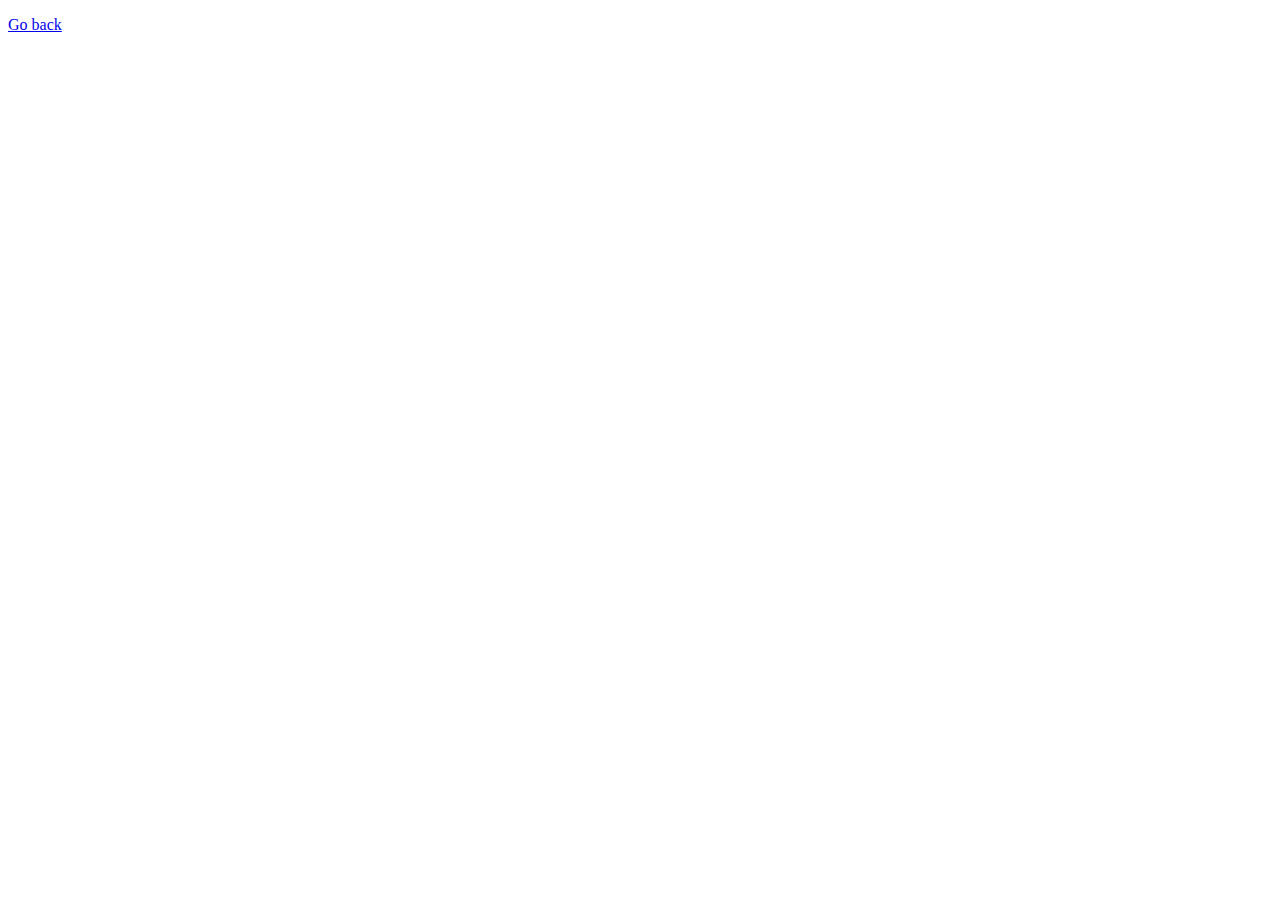
==== task-1.html @ b1053ad2 "add" ====
<!DOCTYPE html>
<html lang="en">
  <head>
    <meta charset="UTF-8" />
    <meta name="viewport" content="width=device-width, initial-scale=1.0" />
    <title>Document</title>
    <link rel="stylesheet" href="./css/common.css" />
  </head>
  <body>
    <p><a href="./index.html">Go back</a></p>

    <script src="./js/task-1.js" type="module"></script>
  </body>
</html>
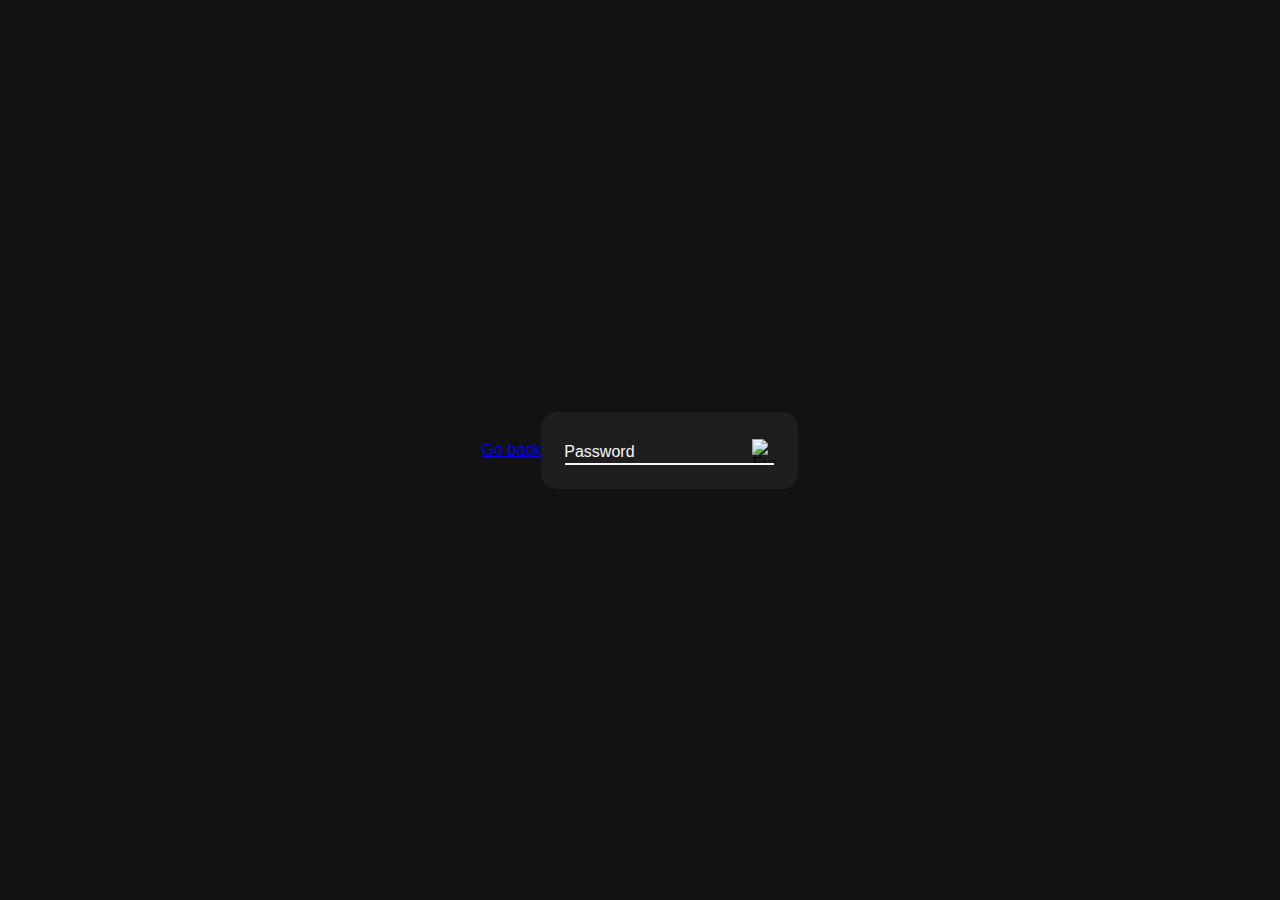
==== commit 1af59912: "add" ====
--- a/task-1.html
+++ b/task-1.html
@@ -8,7 +8,24 @@
   </head>
   <body>
     <p><a href="./index.html">Go back</a></p>
-
+    <form class="box">
+      <div class="input__wrapper">
+        <input
+          id="password"
+          type="password"
+          class="input__field"
+          pattern="^(?=.*[A-Za-z])(?=.*\d)[A-Za-z\d]{6,}$"
+          placeholder="Your Password"
+        />
+        <label for="password" class="input__label"> Password </label>
+        <img
+          alt="Eye Icon"
+          title="Eye Icon"
+          src="https://raw.githubusercontent.com/atherosai/ui/731acd657a469278b84e77f289a7d01cc7d8d924/input-04/assets/eye.svg"
+          class="input__icon"
+        />
+      </div>
+    </form>
     <script src="./js/task-1.js" type="module"></script>
   </body>
 </html>
--- a/css/common.css
+++ b/css/common.css
@@ -0,0 +1,94 @@
+:root {
+  --primary: #03dac6;
+  --secondary: #f8f8f8;
+  --text: #f8f8f8;
+  --background: #121212;
+  --box-background: #1e1e1e;
+}
+
+/*Telegram channel @FrontendPortal */
+
+html {
+  scroll-behavior: smooth;
+}
+
+* {
+  margin: 0;
+  padding: 0;
+  box-sizing: border-box;
+}
+
+body {
+  font-family: "Roboto", sans-serif;
+  height: 100vh;
+  display: flex;
+  background: var(--background);
+  justify-content: center;
+  align-items: center;
+}
+
+.box {
+  background: var(--box-background);
+  padding: 1.5rem;
+  padding-top: 0.75rem;
+  border-radius: 1rem;
+}
+
+.input__wrapper {
+  position: relative;
+  padding: 1rem 0 0;
+}
+
+.input__field {
+  border: 0;
+  border-bottom: 2px solid var(--secondary);
+  outline: 0;
+  color: var(--text);
+  padding: 0.25rem 0px;
+  padding-right: 2rem;
+
+  background: transparent;
+  transition: border-color 0.2s;
+}
+
+.input__field::placeholder {
+  color: transparent;
+}
+
+.input__field:placeholder-shown ~ .input__label {
+  font-size: 1rem;
+  cursor: text;
+  color: var(--secondary);
+  top: 1.2rem;
+}
+
+label,
+.input__field:focus ~ .input__label {
+  position: absolute;
+  top: 0;
+  display: block;
+  font-size: 0.875rem;
+  left: -0.0625rem;
+  color: var(--secondary);
+  transition: 0.3s;
+}
+
+.input__field:focus ~ .input__label {
+  color: var(--primary);
+}
+
+.input__field:focus {
+  border-bottom: 2px solid var(--primary);
+}
+
+.input__icon {
+  position: absolute;
+  right: -0.875rem;
+  bottom: -0.65rem;
+  width: 1.5rem;
+  height: 1.5rem;
+  padding: 0.125;
+  transform: translate(-50%, -50%);
+  transform-origin: center;
+  cursor: pointer;
+}
